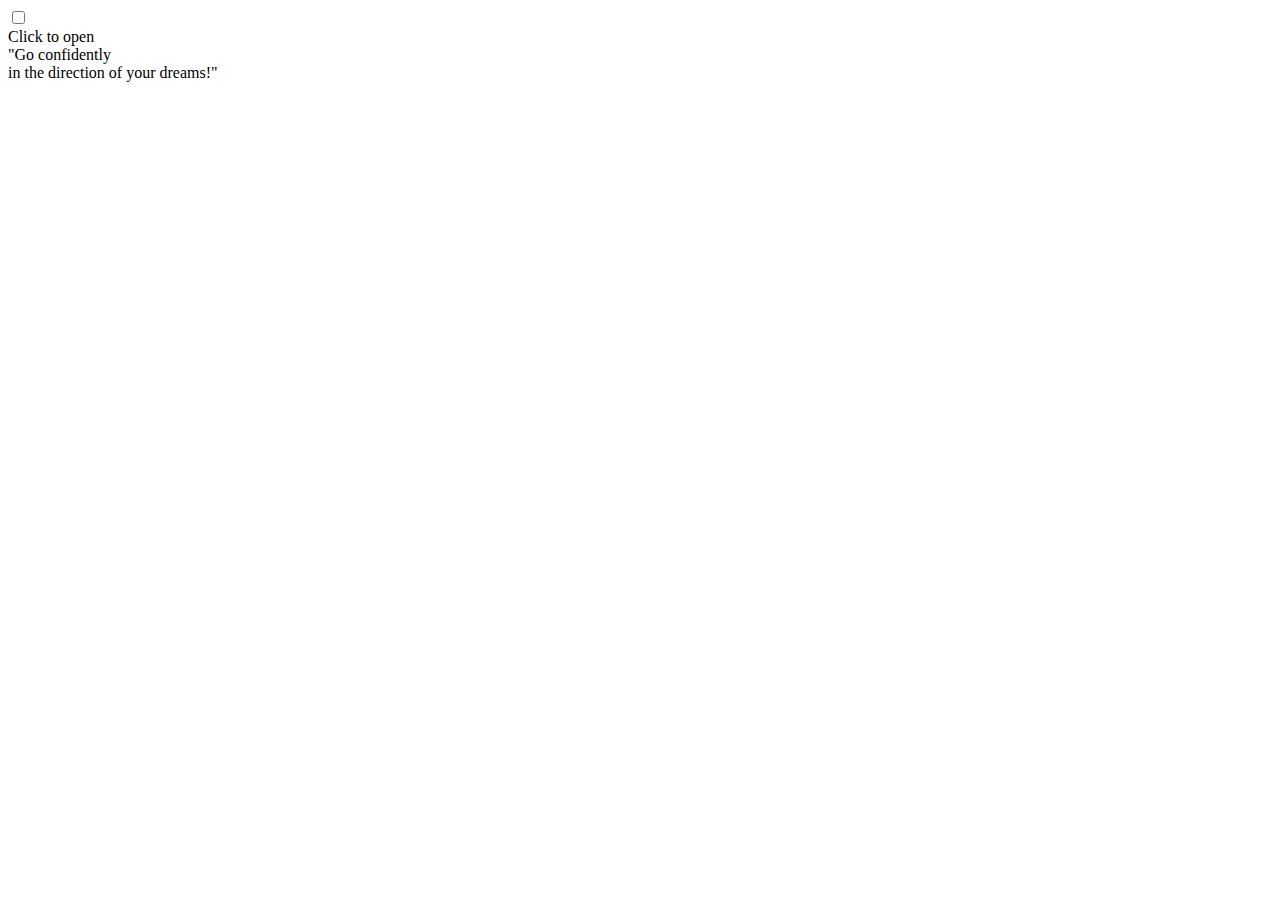
==== index.html @ 2695b0f4 "Add files via upload" ====
<!DOCTYPE html>
<html lang="en">
<head>
    <meta charset="UTF-8">
    <meta name="viewport" content="width=device-width, initial-scale=1.0">
    <title>Document</title>
    <link rel="stylesheet" href="css/card.css">
</head>
<body>
    <div class="card">
        <input id="open" type="checkbox">
        <label class="open" for="open"></label>
    <div class="card_front">
    <div class="note">Click to open</div>
    </div>
    <div class="inside">
    <div class="textone"> "Go confidently <br>in 
        the direction of your dreams!" 
    </div>
    <div class="heart"></div>
    <div class="smile"></div>
    <div class="eyes"></div>
    </div>
    </div>

</body>
</html>
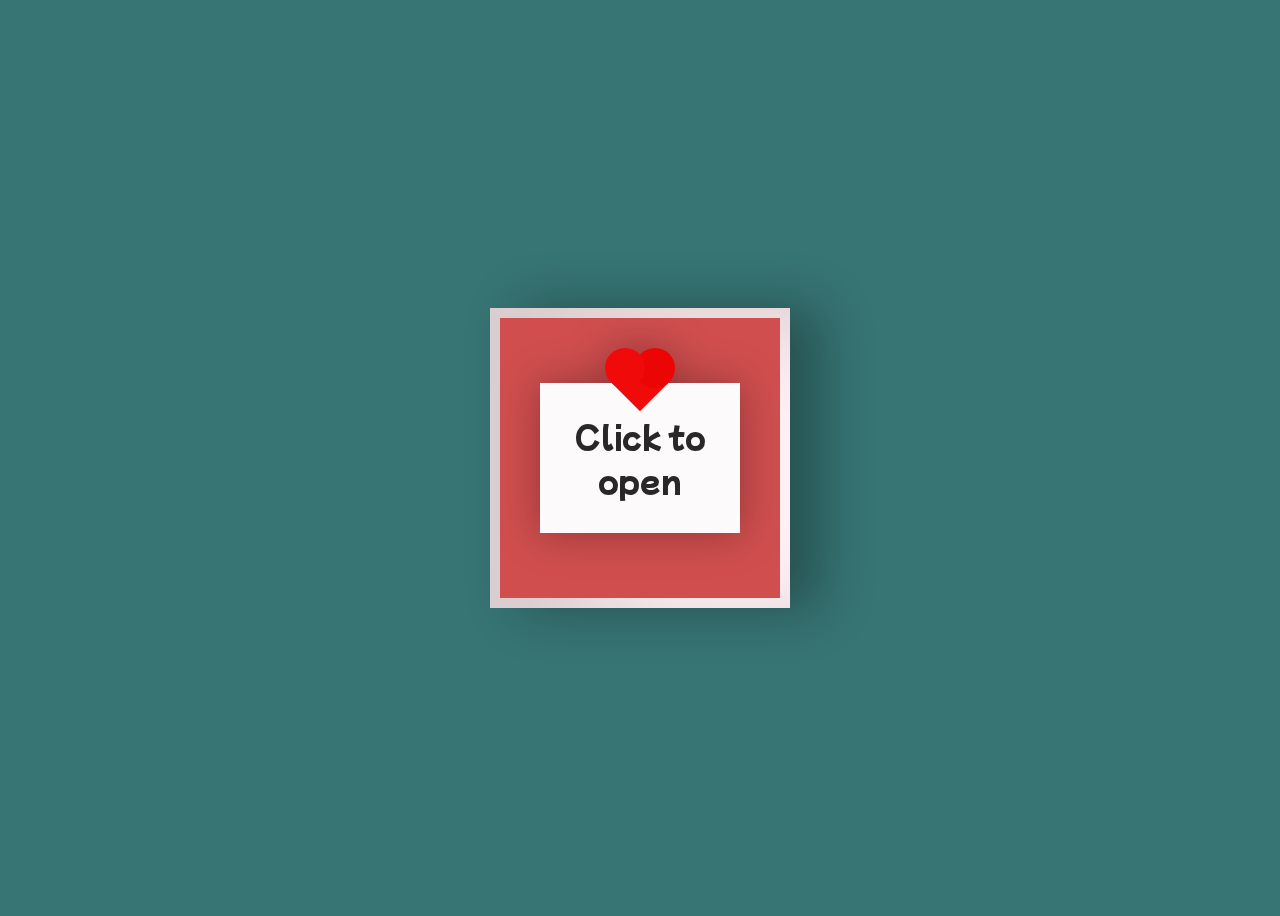
==== commit eab0cfb4: "Update index.html" ====
--- a/index.html
+++ b/index.html
@@ -4,7 +4,7 @@
     <meta charset="UTF-8">
     <meta name="viewport" content="width=device-width, initial-scale=1.0">
     <title>Document</title>
-    <link rel="stylesheet" href="css/card.css">
+    <link rel="stylesheet" href="card.css">
 </head>
 <body>
     <div class="card">
@@ -24,4 +24,4 @@
     </div>
 
 </body>
-</html>+</html>
--- a/card.css
+++ b/card.css
@@ -0,0 +1,196 @@
+@import url('https://fonts.googleapis.com/css2?family=Mochiy+Pop+P+One&display=swap');
+body{
+    height: 100vh;
+    display: flex;
+    align-items: center;
+    justify-content: center;
+    font-family: 'Mochiy Pop P One', sans-serif;
+    background-color: rgb(55, 116, 116);
+}
+input#open{
+    display: none;
+}
+.card{
+    position: relative;
+    width: 300px;
+    height: 300px;
+    transform-style: preserve-3d;
+    transform: perspective(2500px);
+    transition: .3s;
+}
+.card_front{
+    position: relative;
+    width: 300px;
+    height: 300px;
+    background-color: #fff0f3;
+    transform-origin: left;
+    box-shadow: inset 100px 20px 100px rgba(0, 0, 0, .15), 30px 0 50px 
+    rgba(0,0,0,.3);
+    transition: .3s;
+}
+.card_front:before{
+content: "";
+position: absolute;
+width: 280px;
+height: 280px;
+background-color: #d04e4e;
+top: 10px;
+left: 10px;
+}
+.inside{
+    position: absolute;
+    width: 300px;
+    height: 300px;
+    background-color: #fff0f3;
+    z-index: -1;
+    left: 0;
+    top: 0;
+    box-shadow: inset 100px 20 px 100px rgba(0, 0, 0, .22), 100px 20px 100px rgba(0, 0, 0, .1);
+}
+.open{
+    position: absolute;
+    width: 300px;
+    height: 300px;
+    left: 0;
+    top: 0;
+    background-color: transparent;
+    z-index: 7;
+    cursor: pointer;
+}
+#open:checked ~ .card_front{
+    transform: rotateY(-155deg);
+    box-shadow: inset 100px 20px 100px rgba(0, 0, 0, .13), 30px 0 50px rgba(0,0,0,0.1);
+}
+#open:checked ~ .card_front.card_front::before{
+    z-index: 5;
+    background-color: #fff0f3;
+    width: 300px;
+    height: 300px;
+    top: 0;
+    left: 0;
+    box-shadow: inset 100px 20px 100px rgba(0, 0, 0, .1), 30px 0  50px rgba(0, 0, 0, .1);
+}
+.note{
+    position: relative;
+    width: 200px;
+    height: 150px;
+    top: 75px;
+    left: 50px;
+    color: #292727;
+    background-color: #fcfafa;
+    font-size: 30px;
+    display: flex;
+    align-items: center;
+    text-align: center;
+    filter: drop-shadow(0 0 20px rgba(0,0,0,0.3));
+}
+.note::before, .note::after{
+    content: "";
+    position: absolute;
+    background-color: #f10a0a;
+    width: 40px;
+    height: 40px;
+}
+.note::before{
+    transform: rotate(-45deg);
+    top: -20px;
+    left: 80px;
+}
+.note::after{
+    border-radius: 50%;
+    top: -35px;
+    left: 65px;
+    box-shadow: 30px 0 #eb0505;
+}
+.textone{
+    position: absolute;
+    color: #9b2727;
+    font-size: 30px;
+    top: 20px;
+    width: 300px;
+    text-align: center;
+}
+.textone::before, .textone::after{
+    position: obsolute;
+    left: 5px;
+    text-align: center;
+    width: 300px;
+}
+/* .textone::before{
+    content:"Happy";
+    margin-top: 100px;
+    color: #221f1f;
+}
+.textone::after{
+    content: "Year!";
+    margin-top: 200px;
+    color: #030202;
+} */
+.heart{
+    position: relative;
+    background-color: #d04e4e;
+    height: 60px;
+    width: 60px;
+    top: 180px;
+    left: 120px;
+    transform: rotate(-45deg);
+    animation: beat .8s infinite;
+}
+.heart::before, .heart::after{
+    content: "";
+    position: absolute;
+    border-radius: 50%;
+    width: 60px;
+    height: 60px;
+    background-color: #d04e4e;
+}
+.heart::before{
+    top: -30px;
+    left: 0;
+}
+.heart::after{
+    top: 0;
+    left: 30px;
+}
+.smile{
+    position: absolute;
+    width: 30px;
+    height: 15px;
+    background-color: #333;
+    z-index: 1;
+    border-radius: 0 0 100px 100px;
+    top: 200px;
+    left: 135px;
+    overflow: hidden;
+}
+.smile::before, .smile::after{
+    content: "";
+    position: absolute;
+    border-radius: 50%;
+    width: 20px;
+    height: 20px;
+    background-color: #030202;
+    top: 5px;
+    left: 5px;
+}
+.eyes{
+    position: absolute;
+    border-radius: 50%;
+    background-color: #333;
+    width: 10px;
+    height: 10px;
+    z-index: 1;
+    top: 190px;
+    left: 165px;
+    box-shadow: -40px 0 #333;
+    transform-origin: 50%;
+    animation: close 2s infinite;
+}
+@keyframes close {
+    0%, 100%{transform: scale(1, .05);}
+    5%, 95%{transform: scale(1,1);}
+}
+@keyframes beat {
+    0%, 40%, 100% {transform: scale(1) rotate(-45deg);}
+    25%, 60%{transform: scale(1.1) rotate(-45deg);}
+}
